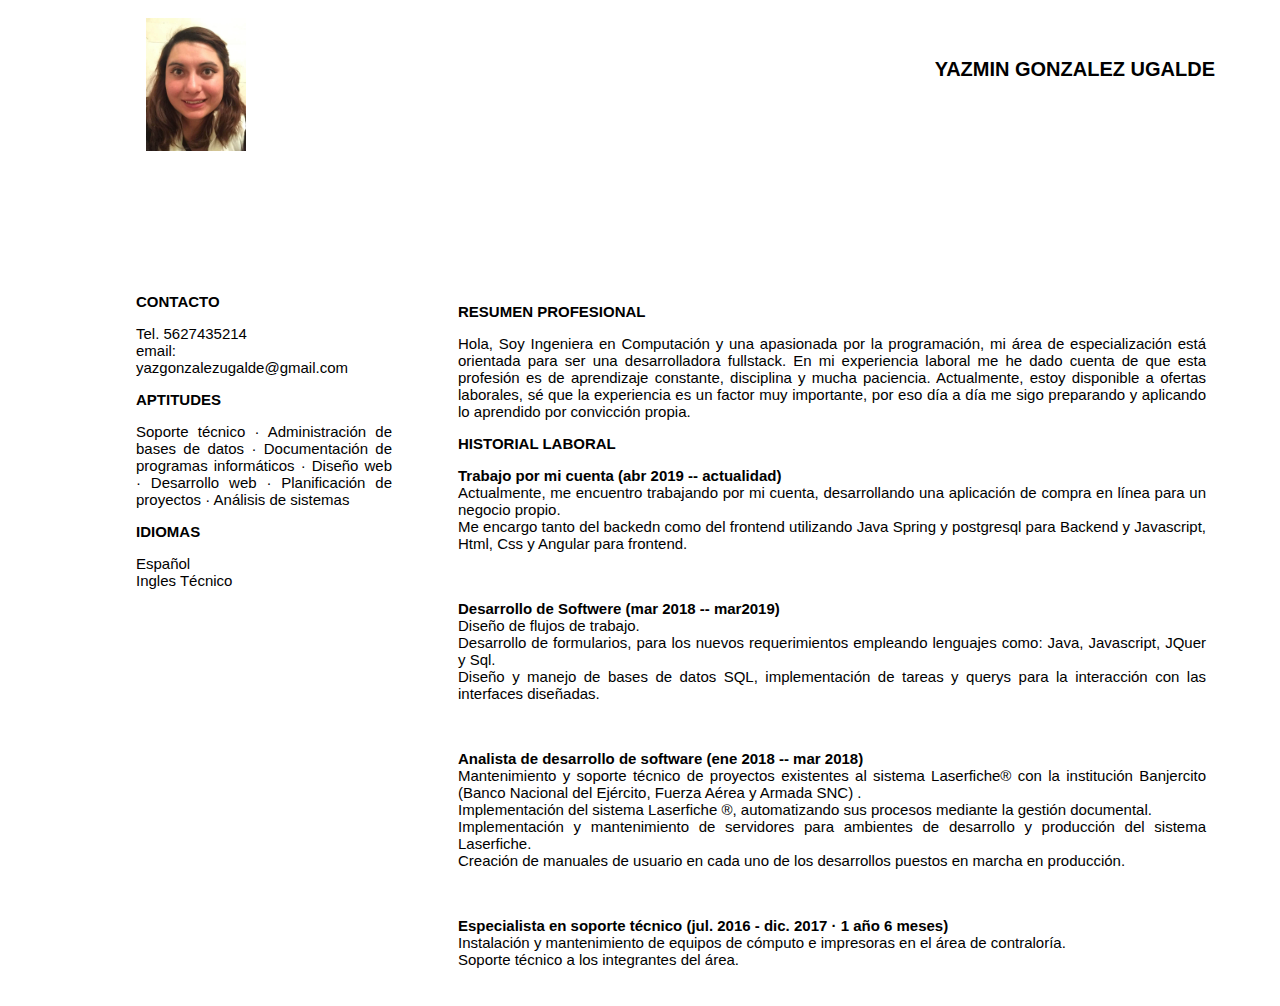
==== index.html @ e44901be "Rename PersonalPage.html to index.html" ====
<!DOCTYPE html>
<html lang="en">
<head>
    <meta charset="UTF-8">
    <meta name="viewport" content="width=device-width, initial-scale=1.0">
    <title>Pagina Personal</title>
    <link rel="stylesheet" href="./style.css">
</head>
<body>
    <header> 
        <h1>YAZMIN GONZALEZ UGALDE</h1>
        <figure >
            <img src="./picture/imgyaz.jpg" alt="Photo">
        </figure>
    </header>
    
    <main class="main">
        <section>
            <p><b>RESUMEN PROFESIONAL</b></p>
            <P>Hola, Soy Ingeniera en Computación y una apasionada por la programación,
                 mi área de especialización está orientada para ser una desarrolladora fullstack.
                En mi experiencia laboral me he dado cuenta de que esta profesión es de aprendizaje constante,
                disciplina y mucha paciencia. Actualmente, estoy disponible a ofertas laborales, sé que la experiencia 
                es un factor muy importante, por eso día a día me sigo preparando y aplicando lo aprendido por convicción propia.
            </P>
            <p><b>HISTORIAL LABORAL</b></p>
            <p> <b>Trabajo por mi cuenta (abr 2019 -- actualidad)</b> <br>
                Actualmente, me encuentro trabajando por mi cuenta, desarrollando una aplicación de compra en línea para un negocio propio. <br>
                Me encargo tanto del backedn como del frontend utilizando Java Spring y postgresql para Backend y Javascript, Html, Css y Angular para frontend.

            </p> <br>
            <p> <b> Desarrollo de Softwere (mar 2018 -- mar2019) </b> <br>
                 Diseño de flujos de trabajo. <br>
                 Desarrollo de formularios, para los nuevos requerimientos empleando lenguajes como: Java, Javascript, JQuer y Sql. <br>
                 Diseño y manejo de bases de datos SQL, implementación de tareas y querys para la interacción con las interfaces diseñadas. </p> <br>

                <p><b>Analista de desarrollo de software (ene 2018 -- mar 2018) </b><br>
                 Mantenimiento y soporte técnico de proyectos existentes al sistema Laserfiche® con la institución Banjercito   (Banco Nacional del Ejército, Fuerza Aérea y Armada SNC) . <br>
                 Implementación del sistema Laserfiche ®, automatizando sus procesos mediante la gestión documental. <br>
                 Implementación y mantenimiento de servidores para ambientes de desarrollo y producción del sistema Laserfiche. <br>
                 Creación de manuales de usuario en cada uno de los desarrollos puestos en marcha en producción.</p> <br>

            <p><b>Especialista en soporte técnico (jul. 2016 - dic. 2017 · 1 año 6 meses)</b> <br>
            Instalación y mantenimiento de equipos de cómputo e impresoras en el área de contraloría. <br>
            Soporte técnico a los integrantes del área.</p>

          </section>
        <aside>
        <div class="c1">
            <p><b>CONTACTO</b></p>
            <P>Tel. 5627435214 <br>
            email: yazgonzalezugalde@gmail.com</p>
        </div>
        <div class="c2">
            <p><b>APTITUDES</b></p>
            <p>Soporte técnico · Administración de bases de datos 
            · Documentación de programas informáticos · Diseño web 
            · Desarrollo web · Planificación de proyectos 
            · Análisis de sistemas</p>
        </div>
        <div class="c3">
            <P><b>IDIOMAS</b></P>
            <p>Español <br>
            Ingles Técnico</p>
        </div>
        </aside>
   
</main>
<footer class="footer">
    <div class="div-footer">
       
    </div>
</footer>
</body>

</html>
---- style.css ----
*{
    box-sizing: border-box;
    padding: 0;
}
html{

        font-size: 62.5%;
        margin-left: 10%;
        margin-right: 10%;
        font-family: Arial, Helvetica, sans-serif;
        
     
}
body {
    font-size: 1.6rem;
  }
  header {
    height: 30vh;
    
  }
  img{
    width: 10rem;
  }
  main {
    height: 80vh;
  }
  
  figure, h1{
    display: inline-block;
  }
  figure {
    margin: 1rem;
  }
  h1 {
    display: inline-block;
    margin: 5rem;
    position: absolute;
    right: 1.5rem;
    font-size: 2rem;
  }
  
  section {
    display: inline-block;
    height: 80vh;
  }
  
  aside {
    position: absolute;
    height: 80vh;
    width: 20vw;
   
  }
  
  section {
    position: absolute;
    left: 35vw;
    width: 60vw;
    padding: 1rem;
    
  }    
  p{
    font-size: 1.5rem;
    text-align: justify;
  }
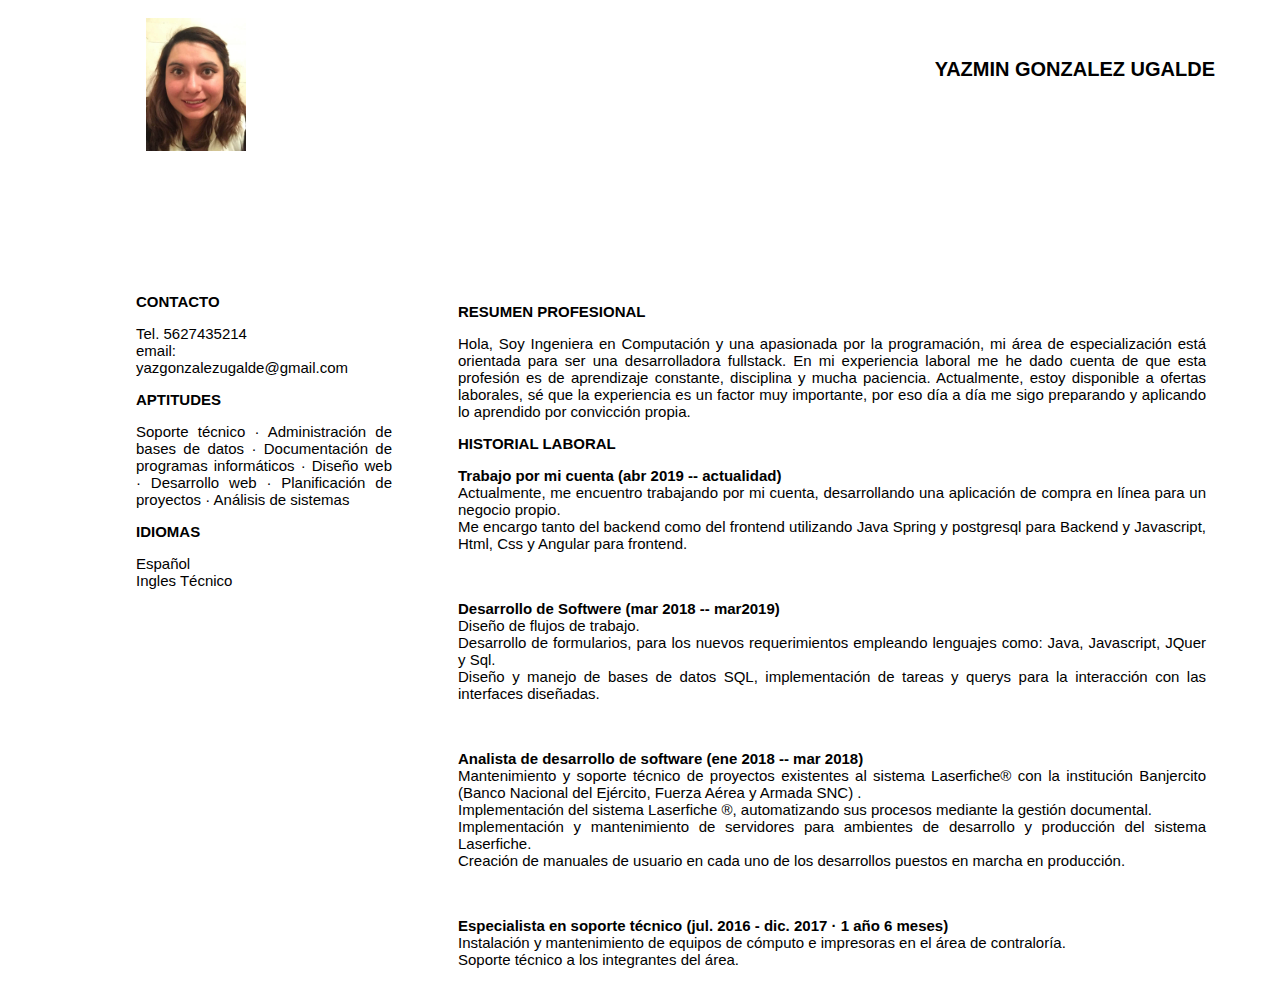
==== commit 3e6a1622: "Update index.html" ====
--- a/index.html
+++ b/index.html
@@ -26,7 +26,7 @@
             <p><b>HISTORIAL LABORAL</b></p>
             <p> <b>Trabajo por mi cuenta (abr 2019 -- actualidad)</b> <br>
                 Actualmente, me encuentro trabajando por mi cuenta, desarrollando una aplicación de compra en línea para un negocio propio. <br>
-                Me encargo tanto del backedn como del frontend utilizando Java Spring y postgresql para Backend y Javascript, Html, Css y Angular para frontend.
+                Me encargo tanto del backend como del frontend utilizando Java Spring y postgresql para Backend y Javascript, Html, Css y Angular para frontend.
 
             </p> <br>
             <p> <b> Desarrollo de Softwere (mar 2018 -- mar2019) </b> <br>
